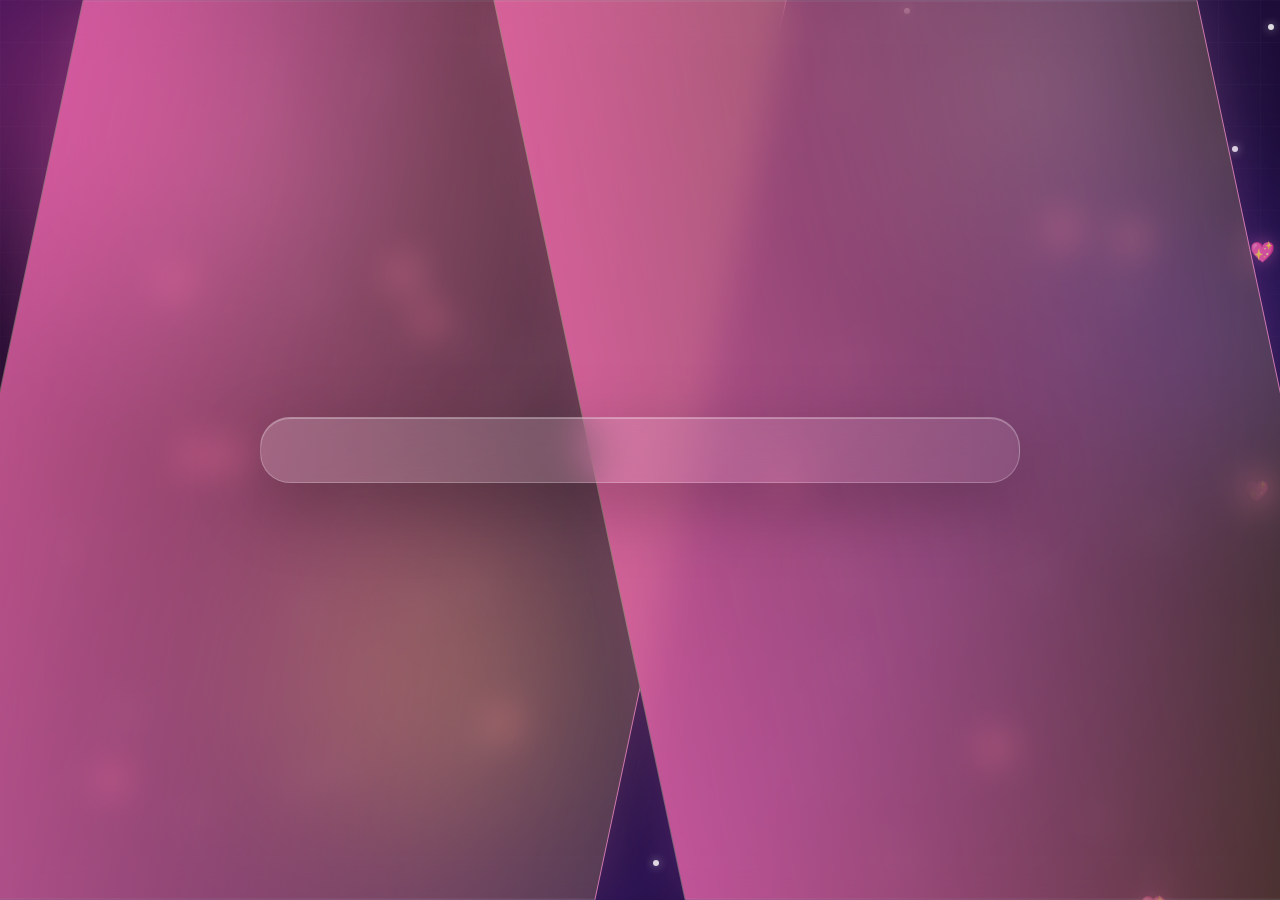
==== reveal.html @ 36fefd23 "Add files via upload" ====
<!DOCTYPE html>
<html lang="en">
  <head>
    <meta charset="UTF-8" />
    <meta name="viewport" content="width=device-width, initial-scale=1.0" />
    <meta http-equiv="Cache-Control" content="no-cache, no-store, must-revalidate" />
    <meta http-equiv="Pragma" content="no-cache" />
    <meta http-equiv="Expires" content="0" />
    <title>Friendship Message</title>
    <link rel="preconnect" href="https://fonts.googleapis.com" />
    <link rel="preconnect" href="https://fonts.gstatic.com" crossorigin />
    <link
      href="https://fonts.googleapis.com/css2?family=Playfair+Display:wght@500;700&family=Inter:wght@400;500;600&display=swap"
      rel="stylesheet"
    />
    <link rel="stylesheet" href="styles.css?v=3" />
    <script src="https://cdnjs.cloudflare.com/ajax/libs/gsap/3.12.5/gsap.min.js"></script>
  </head>
  <body>
    <div class="bg-grid"></div>
    <div class="floating-hearts" id="floatingHearts"></div>
    <div class="particles" id="particles"></div>
    <div class="bg-orb orb-one"></div>
    <div class="bg-orb orb-two"></div>
    <div class="bg-orb orb-three"></div>

    <section class="reveal" id="reveal">
      <div class="banner banner-left"></div>
      <div class="banner banner-right"></div>
      <div class="message-card">
        <div class="card-glow"></div>
        <div class="message-lines"></div>
      </div>
    </section>

    <audio id="bgMusic" loop preload="auto">
      <source src="manasa manasa.mp3" type="audio/mpeg" />
    </audio>

    <script src="script.js?v=3"></script>
  </body>
</html>
---- styles.css ----
:root {
  --bg-1: #12061f;
  --bg-2: #2b1352;
  --bg-3: #6a2f89;
  --text: #fff7fe;
  --muted: #f7dbff;
  --accent: #ff6fb5;
  --accent-2: #ffd26f;
  --glow: rgba(255, 111, 181, 0.45);
  --glass: rgba(255, 255, 255, 0.12);
  --glass-strong: rgba(255, 255, 255, 0.22);
}

* {
  box-sizing: border-box;
  margin: 0;
  padding: 0;
}

html {
  scroll-behavior: smooth;
}

body {
  font-family: 'Inter', sans-serif;
  color: var(--text);
  background: radial-gradient(circle at top left, #2d0d4d 0%, var(--bg-1) 30%, var(--bg-2) 70%, #06020d 100%);
  min-height: 100vh;
  overflow-x: hidden;
  position: relative;
}

body::before {
  content: '';
  position: fixed;
  inset: 0;
  background-image: linear-gradient(rgba(255,255,255,0.03) 1px, transparent 1px), linear-gradient(90deg, rgba(255,255,255,0.03) 1px, transparent 1px);
  background-size: 42px 42px;
  mask-image: linear-gradient(to bottom, rgba(0,0,0,0.6), transparent);
  pointer-events: none;
}

.bg-grid {
  position: fixed;
  inset: 0;
  pointer-events: none;
  background: radial-gradient(circle at 20% 20%, rgba(255,255,255,0.13), transparent 24%), radial-gradient(circle at 80% 10%, rgba(255,255,255,0.15), transparent 20%);
}

.bg-orb {
  position: fixed;
  border-radius: 50%;
  filter: blur(90px);
  opacity: 0.3;
  z-index: 0;
  pointer-events: none;
  animation: drift 16s ease-in-out infinite alternate;
}

.orb-one {
  width: 360px;
  height: 360px;
  background: #ff4fa7;
  top: -80px;
  left: -90px;
}

.orb-two {
  width: 260px;
  height: 260px;
  background: #6f4dff;
  right: -60px;
  top: 200px;
  animation-duration: 20s;
}

.orb-three {
  width: 320px;
  height: 320px;
  background: #ffd26f;
  bottom: 60px;
  left: 20%;
  animation-duration: 18s;
}

.particles,
.floating-hearts {
  position: fixed;
  inset: 0;
  pointer-events: none;
  z-index: 0;
}

.particle {
  position: absolute;
  width: 6px;
  height: 6px;
  border-radius: 50%;
  background: rgba(255,255,255,0.85);
  box-shadow: 0 0 10px rgba(255,255,255,0.6);
  animation: floatParticle linear infinite;
}

.heart-particle {
  position: absolute;
  color: rgba(255, 111, 181, 0.9);
  font-size: 20px;
  animation: driftHeart linear infinite;
  filter: drop-shadow(0 0 8px rgba(255, 111, 181, 0.5));
}

.hero,
.reveal,
.section,
footer {
  position: relative;
  z-index: 1;
}

.hero {
  min-height: 100vh;
  display: grid;
  place-items: center;
  padding: 2rem;
  transition: transform 0.8s ease, filter 0.8s ease;
}

.hero.opening {
  transform: scale(1.04);
  filter: saturate(1.2);
}

.hero-content {
  text-align: center;
  max-width: 860px;
  padding: 2.5rem;
  background: rgba(255,255,255,0.08);
  border: 1px solid rgba(255,255,255,0.16);
  backdrop-filter: blur(24px);
  border-radius: 32px;
  box-shadow: 0 24px 80px rgba(0,0,0,0.28);
}

.gift-wrapper {
  display: flex;
  justify-content: center;
  align-items: center;
  margin-bottom: 1.8rem;
}

.gift-box {
  position: relative;
  width: 180px;
  height: 180px;
  animation: bob 2.5s ease-in-out infinite;
}

.box {
  position: absolute;
  inset: 35px 20px 20px;
  background: linear-gradient(135deg, #ff4fa7, #ff8bd9);
  border-radius: 24px;
  box-shadow: inset 0 -16px 28px rgba(0,0,0,0.2), 0 18px 30px rgba(255,111,181,0.4);
}

.lid {
  position: absolute;
  left: 0;
  top: 12px;
  width: 100%;
  height: 70px;
  background: linear-gradient(135deg, #ff6fb5, #ff8fc4);
  border-radius: 999px 999px 18px 18px;
  box-shadow: inset 0 -8px 12px rgba(0,0,0,0.15);
  transform-origin: top center;
  animation: lidSwing 2.5s ease-in-out infinite;
}

.ribbon {
  position: absolute;
  width: 26px;
  height: 120px;
  background: #ffd26f;
  left: 50%;
  top: 10px;
  transform: translateX(-50%);
  border-radius: 999px;
  box-shadow: 0 0 25px rgba(255,210,111,0.45);
}

.ribbon::before,
.ribbon::after {
  content: '';
  position: absolute;
  width: 60px;
  height: 30px;
  background: #ffd26f;
  border-radius: 999px;
  top: 30px;
}

.ribbon::before { left: -50px; }
.ribbon::after { right: -50px; }

.glow-spark {
  position: absolute;
  inset: 0;
  border-radius: 50%;
  background: radial-gradient(circle, rgba(255,255,255,0.5), transparent 65%);
  animation: pulse 1.6s ease-in-out infinite;
}

h1 {
  font-family: 'Playfair Display', serif;
  font-size: clamp(2rem, 5vw, 3.2rem);
  line-height: 1.2;
  margin-bottom: 1rem;
}

.subtitle {
  font-size: 1.05rem;
  color: var(--muted);
  margin-bottom: 1.6rem;
  line-height: 1.7;
}

.primary-btn {
  border: none;
  padding: 1rem 1.8rem;
  border-radius: 999px;
  font-weight: 700;
  font-size: 1rem;
  color: #2b0a34;
  background: linear-gradient(90deg, var(--accent-2), #fff4aa 50%, var(--accent));
  cursor: pointer;
  box-shadow: 0 16px 35px rgba(255, 111, 181, 0.25);
  transition: transform 0.25s ease, box-shadow 0.25s ease;
}

.primary-btn:hover {
  transform: translateY(-3px) scale(1.02);
  box-shadow: 0 22px 45px rgba(255,111,181,0.35);
}

.primary-btn i {
  margin-left: 0.5rem;
}

.reveal {
  min-height: 100vh;
  display: grid;
  place-items: center;
  padding: 2rem;
  overflow: hidden;
  position: relative;
}

.banner {
  position: absolute;
  top: 0;
  height: 100%;
  width: 55%;
  background: linear-gradient(90deg, rgba(255,111,181,0.7), rgba(255,210,111,0.2));
  backdrop-filter: blur(18px);
  border: 1px solid rgba(255,255,255,0.2);
  box-shadow: 0 0 40px rgba(255,111,181,0.14);
  transition: transform 0.9s cubic-bezier(.2,.8,.2,1);
}

.banner-left {
  left: -56%;
  transform: skewX(-12deg);
}

.banner-right {
  right: -56%;
  transform: skewX(12deg);
}

.reveal.opening .banner-left {
  transform: translateX(100%) skewX(-12deg);
}

.reveal.opening .banner-right {
  transform: translateX(-100%) skewX(12deg);
}

.message-card {
  opacity: 0;
  transform: translateY(80px) scale(0.95);
  width: min(92vw, 760px);
  padding: 2rem;
  border-radius: 30px;
  background: linear-gradient(135deg, rgba(255,255,255,0.18), rgba(255,255,255,0.08));
  border: 1px solid rgba(255,255,255,0.22);
  box-shadow: inset 0 1px 0 rgba(255,255,255,0.3), 0 22px 70px rgba(0,0,0,0.25);
  backdrop-filter: blur(24px);
  position: relative;
  overflow: hidden;
}

.card-glow {
  position: absolute;
  inset: -30% -30% auto auto;
  width: 200px;
  height: 200px;
  background: radial-gradient(circle, rgba(255,210,111,0.4), transparent 70%);
  filter: blur(10px);
  pointer-events: none;
}

.message-lines {
  position: relative;
  z-index: 1;
  line-height: 1.8;
  font-size: 1.02rem;
  color: #fff7fe;
}

.line {
  min-height: 1.6em;
  margin-bottom: 0.6rem;
  opacity: 0;
  transform: translateY(10px);
  transition: opacity 0.2s ease, transform 0.2s ease;
}

.line.visible {
  opacity: 1;
  transform: translateY(0);
}

.section {
  padding: 5rem 1.5rem;
  max-width: 1180px;
  margin: 0 auto;
}

.section-heading {
  text-align: center;
  margin-bottom: 2.2rem;
}

.section-label {
  color: var(--accent-2);
  letter-spacing: 0.32em;
  text-transform: uppercase;
  font-size: 0.78rem;
  margin-bottom: 0.8rem;
}

.section-heading h2 {
  font-family: 'Playfair Display', serif;
  font-size: clamp(1.7rem, 3vw, 2.3rem);
}

.timeline-grid,
.reasons-grid {
  display: grid;
  grid-template-columns: repeat(3, minmax(0, 1fr));
  gap: 1.25rem;
}

.timeline-card,
.reason-card,
.gallery-card,
.quote-card {
  background: rgba(255,255,255,0.08);
  border: 1px solid rgba(255,255,255,0.16);
  border-radius: 24px;
  backdrop-filter: blur(16px);
  box-shadow: 0 16px 45px rgba(0,0,0,0.18);
}

.timeline-card,
.reason-card {
  padding: 1.5rem;
  transition: transform 0.35s ease, box-shadow 0.35s ease;
}

.timeline-card:hover,
.reason-card:hover,
.gallery-card:hover {
  transform: translateY(-8px) scale(1.01);
  box-shadow: 0 24px 60px rgba(0,0,0,0.24);
}

.timeline-icon {
  width: 54px;
  height: 54px;
  border-radius: 16px;
  display: grid;
  place-items: center;
  margin-bottom: 1rem;
  background: linear-gradient(135deg, rgba(255,111,181,0.45), rgba(255,210,111,0.3));
  color: #fff;
  font-size: 1.2rem;
}

.timeline-card h3,
.reason-card h3,
.gallery-overlay h3 {
  margin-bottom: 0.6rem;
  font-size: 1.1rem;
}

.timeline-card p,
.reason-card p,
.gallery-overlay p,
.quote-card p,
footer p {
  color: var(--muted);
  line-height: 1.75;
}

.gallery-grid {
  display: grid;
  grid-template-columns: repeat(3, minmax(0, 1fr));
  gap: 1.25rem;
}

.gallery-card {
  position: relative;
  overflow: hidden;
  min-height: 280px;
}

.gallery-card img {
  width: 100%;
  height: 100%;
  object-fit: cover;
  display: block;
  transition: transform 0.45s ease;
}

.gallery-card:hover img {
  transform: scale(1.08);
}

.gallery-overlay {
  position: absolute;
  inset: auto 0 0 0;
  padding: 1.2rem;
  background: linear-gradient(180deg, transparent, rgba(0,0,0,0.72));
}

.quote-carousel {
  display: flex;
  align-items: center;
  justify-content: center;
  gap: 1rem;
  padding: 1.25rem;
}

.quote-track {
  position: relative;
  min-height: 180px;
  width: min(700px, 100%);
}

.quote-card {
  position: absolute;
  inset: 0;
  padding: 2rem;
  text-align: center;
  opacity: 0;
  transform: translateY(16px);
  transition: opacity 0.45s ease, transform 0.45s ease;
}

.quote-card.active {
  opacity: 1;
  transform: translateY(0);
}

.quote-card p {
  font-size: 1.2rem;
  margin-bottom: 0.8rem;
}

.quote-card span {
  color: var(--accent-2);
  font-weight: 600;
}

.carousel-btn {
  width: 46px;
  height: 46px;
  border-radius: 50%;
  border: none;
  color: white;
  background: linear-gradient(135deg, rgba(255,111,181,0.9), rgba(255,210,111,0.7));
  cursor: pointer;
  box-shadow: 0 12px 24px rgba(0,0,0,0.2);
}

.final-section {
  text-align: center;
  padding-bottom: 4rem;
}

.badge {
  display: inline-flex;
  justify-content: center;
  align-items: center;
  margin-bottom: 1.6rem;
}

.badge-core {
  width: min(88vw, 320px);
  padding: 2rem 1.5rem;
  border-radius: 999px;
  background: linear-gradient(135deg, rgba(255,111,181,0.9), rgba(255,210,111,0.7));
  box-shadow: 0 22px 50px rgba(255,111,181,0.28);
  border: 1px solid rgba(255,255,255,0.2);
}

.badge-core i {
  font-size: 2rem;
  margin-bottom: 0.5rem;
}

.badge-core h3 {
  font-size: 1.4rem;
}

.heartbeat-text {
  font-size: 1.05rem;
  color: var(--muted);
  animation: heartbeat 1.8s ease-in-out infinite;
}

footer {
  text-align: center;
  padding: 1.5rem 1rem 2.2rem;
}

.reveal-item {
  opacity: 0;
  transform: translateY(28px);
  transition: opacity 0.7s ease, transform 0.7s ease;
}

.reveal-item.visible {
  opacity: 1;
  transform: translateY(0);
}

.confetti {
  position: fixed;
  width: 10px;
  height: 16px;
  border-radius: 4px;
  z-index: 20;
  animation: confettiFall 1.2s ease-out forwards;
  pointer-events: none;
}

.heart-burst {
  position: fixed;
  font-size: 24px;
  color: #ff69b4;
  z-index: 20;
  pointer-events: none;
  animation: heartBurst 1.1s ease-out forwards;
}

@keyframes drift {
  from { transform: translate3d(0,0,0); }
  to { transform: translate3d(12px, 20px, 0); }
}

@keyframes floatParticle {
  0% { transform: translate3d(0, 0, 0) scale(1); opacity: 0; }
  20% { opacity: 1; }
  100% { transform: translate3d(var(--move-x, 40px), var(--move-y, 120px), 0) scale(0.3); opacity: 0; }
}

@keyframes driftHeart {
  0% { transform: translate3d(0,0,0) rotate(0deg); opacity: 0; }
  20% { opacity: 1; }
  100% { transform: translate3d(var(--move-x, 40px), var(--move-y, 120px), 0) rotate(360deg); opacity: 0; }
}

@keyframes bob {
  0%,100% { transform: translateY(0); }
  50% { transform: translateY(-8px); }
}

@keyframes lidSwing {
  0%,100% { transform: rotate(0deg); }
  50% { transform: rotate(-15deg); }
}

@keyframes pulse {
  0%,100% { transform: scale(0.95); opacity: 0.7; }
  50% { transform: scale(1.08); opacity: 1; }
}

@keyframes confettiFall {
  0% { transform: translate3d(0,0,0) rotate(0deg); opacity: 1; }
  100% { transform: translate3d(var(--x-end, 120px), 120vh, rotate(720deg)); opacity: 0; }
}

@keyframes heartBurst {
  0% { transform: translate3d(0,0,0) scale(0.5); opacity: 1; }
  100% { transform: translate3d(var(--x-end, 70px), -140px, 0) scale(1.4); opacity: 0; }
}

@keyframes heartbeat {
  0%,100% { transform: scale(1); }
  20% { transform: scale(1.03); }
  40% { transform: scale(1.06); }
  60% { transform: scale(1.03); }
  80% { transform: scale(1.01); }
}

@media (max-width: 900px) {
  .timeline-grid,
  .reasons-grid,
  .gallery-grid {
    grid-template-columns: 1fr;
  }

  .quote-carousel {
    flex-direction: column;
  }
}

@media (max-width: 640px) {
  .hero-content {
    padding: 1.5rem;
  }

  .message-card {
    padding: 1.4rem;
  }

  .banner {
    width: 70%;
  }

  h1 {
    font-size: 1.8rem;
  }

  .subtitle {
    font-size: 0.95rem;
  }
}
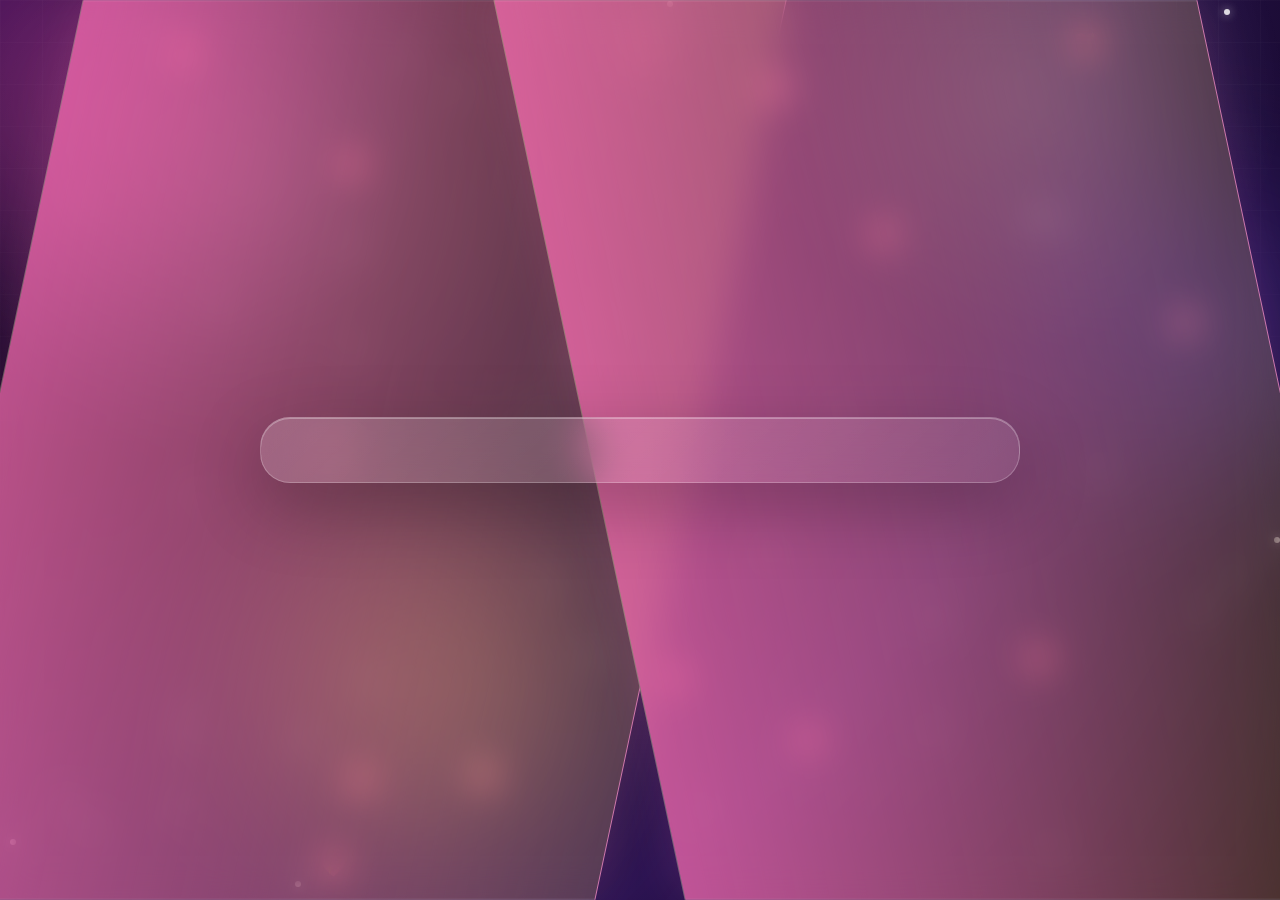
==== commit 7b82eab3: "Add files via upload" ====
--- a/reveal.html
+++ b/reveal.html
@@ -34,9 +34,10 @@
     </section>
 
     <audio id="bgMusic" loop preload="auto">
-      <source src="manasa manasa.mp3" type="audio/mpeg" />
+      <source src="manasa%20manasa.mp3" type="audio/mpeg" />
     </audio>
 
+    <button id="audioPrompt" class="audio-prompt hidden">Tap to play the song</button>
     <script src="script.js?v=3"></script>
   </body>
 </html>
--- a/styles.css
+++ b/styles.css
@@ -119,10 +119,21 @@
 
 .hero {
   min-height: 100vh;
-  display: grid;
-  place-items: center;
+  display: flex;
+  align-items: center;
+  justify-content: center;
   padding: 2rem;
   transition: transform 0.8s ease, filter 0.8s ease;
+}
+
+.reveal {
+  min-height: 100vh;
+  display: flex;
+  align-items: center;
+  justify-content: center;
+  padding: 2rem;
+  overflow: hidden;
+  position: relative;
 }
 
 .hero.opening {
@@ -141,73 +152,25 @@
   box-shadow: 0 24px 80px rgba(0,0,0,0.28);
 }
 
-.gift-wrapper {
-  display: flex;
-  justify-content: center;
-  align-items: center;
-  margin-bottom: 1.8rem;
-}
-
-.gift-box {
-  position: relative;
-  width: 180px;
-  height: 180px;
-  animation: bob 2.5s ease-in-out infinite;
-}
-
-.box {
-  position: absolute;
-  inset: 35px 20px 20px;
-  background: linear-gradient(135deg, #ff4fa7, #ff8bd9);
-  border-radius: 24px;
-  box-shadow: inset 0 -16px 28px rgba(0,0,0,0.2), 0 18px 30px rgba(255,111,181,0.4);
-}
-
-.lid {
-  position: absolute;
-  left: 0;
-  top: 12px;
-  width: 100%;
-  height: 70px;
-  background: linear-gradient(135deg, #ff6fb5, #ff8fc4);
-  border-radius: 999px 999px 18px 18px;
-  box-shadow: inset 0 -8px 12px rgba(0,0,0,0.15);
-  transform-origin: top center;
-  animation: lidSwing 2.5s ease-in-out infinite;
-}
-
-.ribbon {
-  position: absolute;
-  width: 26px;
-  height: 120px;
-  background: #ffd26f;
+.audio-prompt {
+  position: fixed;
+  bottom: 2rem;
   left: 50%;
-  top: 10px;
   transform: translateX(-50%);
+  z-index: 30;
+  padding: 0.9rem 1.4rem;
+  border: none;
   border-radius: 999px;
-  box-shadow: 0 0 25px rgba(255,210,111,0.45);
-}
-
-.ribbon::before,
-.ribbon::after {
-  content: '';
-  position: absolute;
-  width: 60px;
-  height: 30px;
-  background: #ffd26f;
-  border-radius: 999px;
-  top: 30px;
-}
-
-.ribbon::before { left: -50px; }
-.ribbon::after { right: -50px; }
-
-.glow-spark {
-  position: absolute;
-  inset: 0;
-  border-radius: 50%;
-  background: radial-gradient(circle, rgba(255,255,255,0.5), transparent 65%);
-  animation: pulse 1.6s ease-in-out infinite;
+  background: linear-gradient(135deg, rgba(255,111,181,0.95), rgba(255,210,111,0.9));
+  color: #241130;
+  font-weight: 700;
+  box-shadow: 0 18px 40px rgba(0,0,0,0.24);
+  cursor: pointer;
+  opacity: 0.98;
+}
+
+.hidden {
+  display: none !important;
 }
 
 h1 {
@@ -582,20 +545,6 @@
   100% { transform: translate3d(var(--move-x, 40px), var(--move-y, 120px), 0) rotate(360deg); opacity: 0; }
 }
 
-@keyframes bob {
-  0%,100% { transform: translateY(0); }
-  50% { transform: translateY(-8px); }
-}
-
-@keyframes lidSwing {
-  0%,100% { transform: rotate(0deg); }
-  50% { transform: rotate(-15deg); }
-}
-
-@keyframes pulse {
-  0%,100% { transform: scale(0.95); opacity: 0.7; }
-  50% { transform: scale(1.08); opacity: 1; }
-}
 
 @keyframes confettiFall {
   0% { transform: translate3d(0,0,0) rotate(0deg); opacity: 1; }
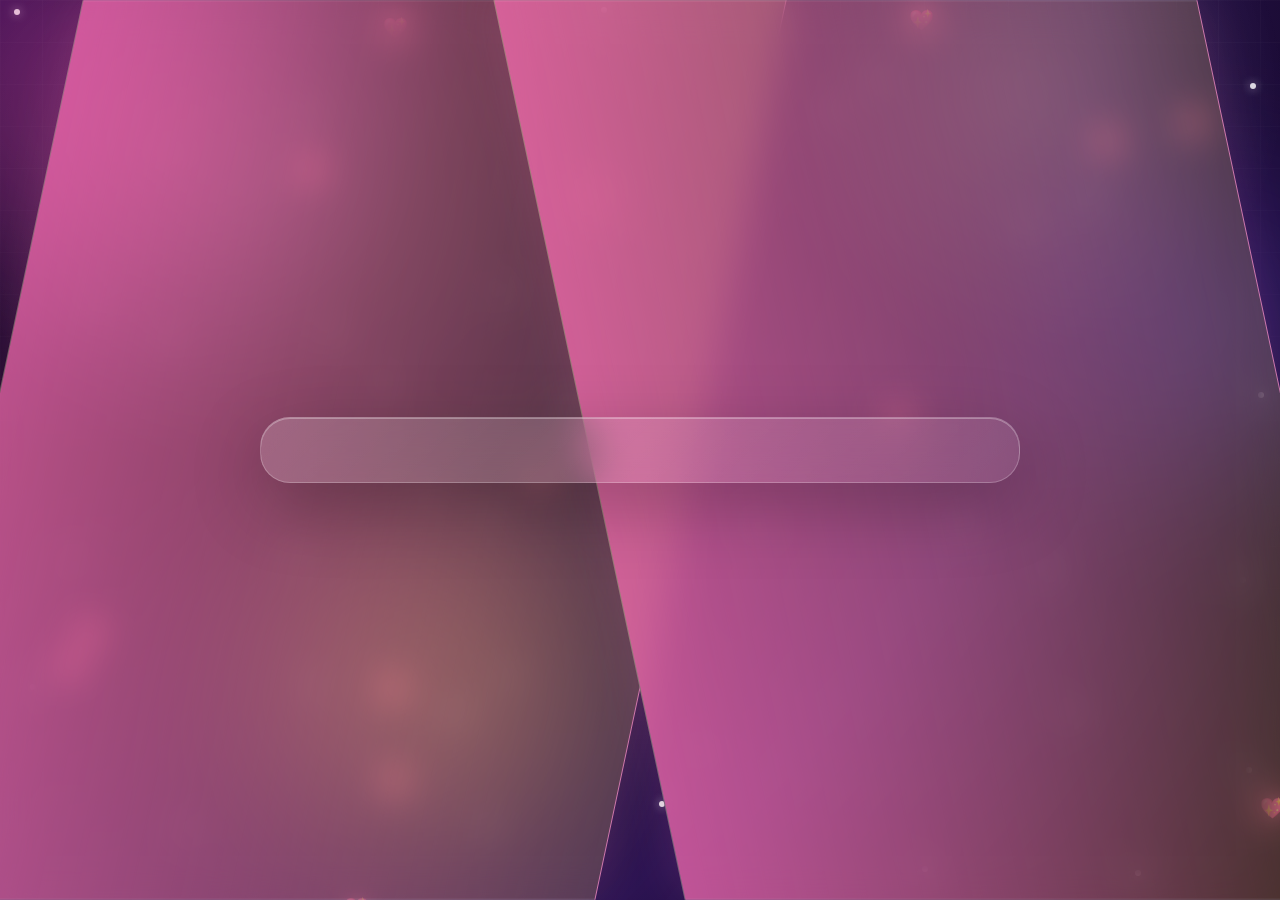
==== commit ab2f100d: "Fix audio source filename case in reveal.html Updated audio source filename to match case sensitivit" ====
--- a/reveal.html
+++ b/reveal.html
@@ -34,7 +34,7 @@
     </section>
 
     <audio id="bgMusic" loop preload="auto">
-      <source src="manasa%20manasa.mp3" type="audio/mpeg" />
+      <source src="Manasa%20Manasa.mp3" type="audio/mpeg" />
     </audio>
 
     <button id="audioPrompt" class="audio-prompt hidden">Tap to play the song</button>
